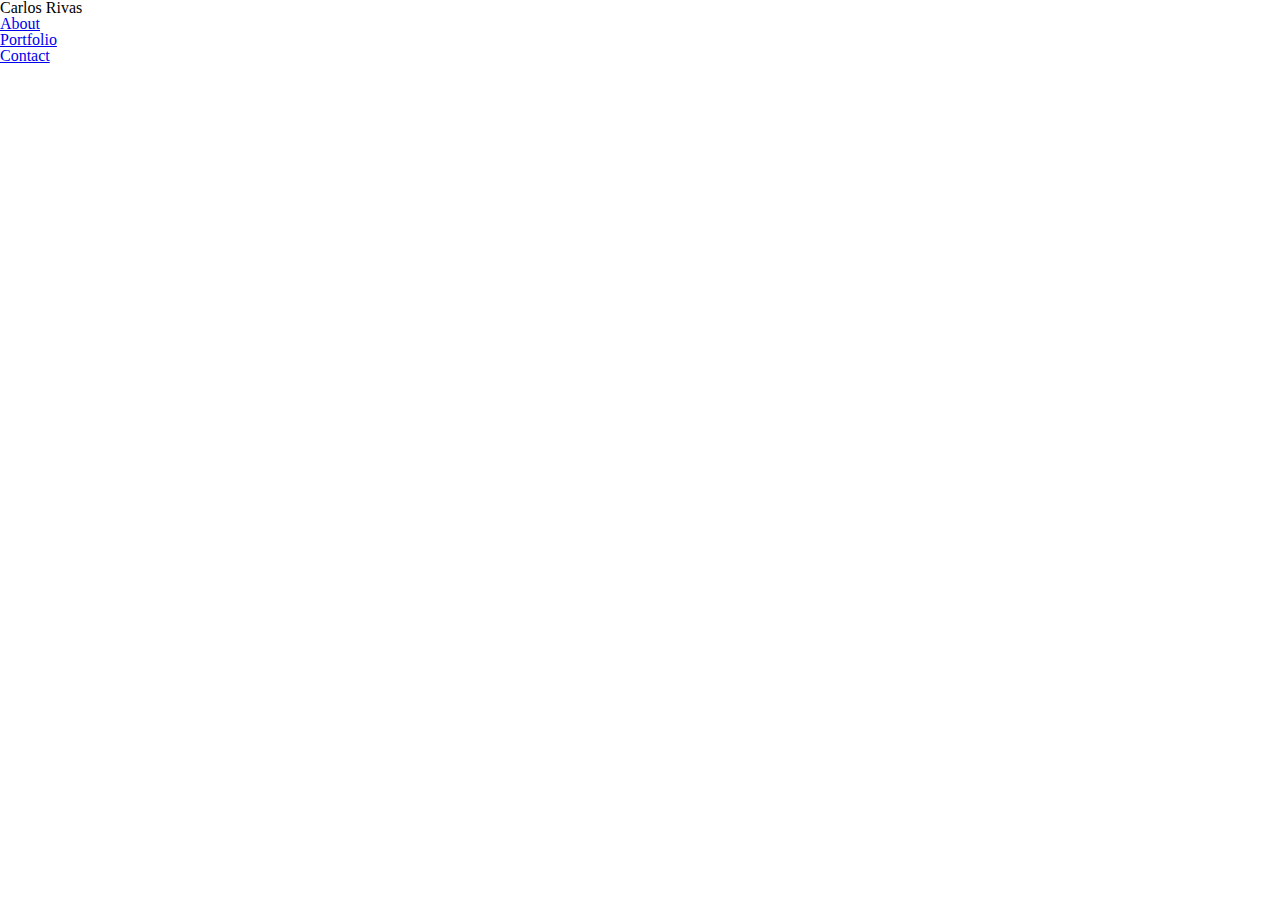
==== basic-portfolio.html @ 7ce90ac5 "hw submission (not fully complete)" ====
<!DOCTYPE html>
<html>
<head>
        <title>Basic-Portfolio</title>
        <link rel="stylesheet" type="text/css" href="reset.css">
        <link rel="stylesheet" type="text/css" href="hw.css">
        <link rel="stylesheet" href="https://stackpath.bootstrapcdn.com/bootstrap/4.1.1/css/bootstrap.min.css" integrity="sha384-WskhaSGFgHYWDcbwN70/dfYBj47jz9qbsMId/iRN3ewGhXQFZCSftd1LZCfmhktB" crossorigin="anonymous">
</head>
<body>  
<div class="wrapper">
    <ul class="flex-container">
        <li class="flex-item flex1">Carlos Rivas</li>
        <ul class="navigation">
                <li><a href="#">About</a></li>
                <li><a href="#">Portfolio</a></li>
                <li><a href="#">Contact</a></li>
        </ul>
    </ul>
</div>
<div class="wrapper">
    <ul class="flex-container main">

    </ul>

</div>

</body>
</html>
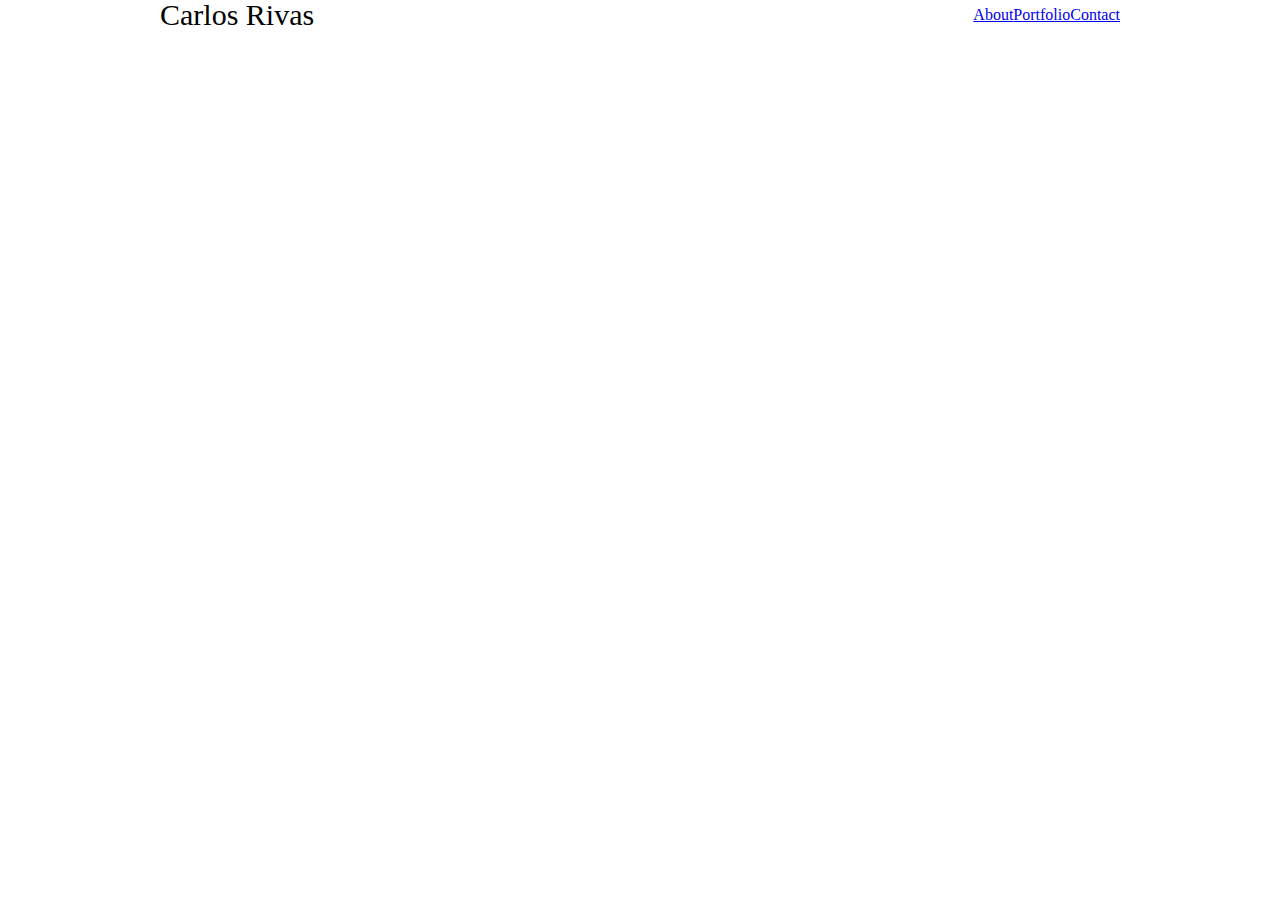
==== commit fb946cc1: "few fixes i made from last nights submission" ====
--- a/basic-portfolio.html
+++ b/basic-portfolio.html
@@ -3,7 +3,7 @@
 <head>
         <title>Basic-Portfolio</title>
         <link rel="stylesheet" type="text/css" href="reset.css">
-        <link rel="stylesheet" type="text/css" href="hw.css">
+        <link rel="stylesheet" type="text/css" href="portfolioCSS.css">
         <link rel="stylesheet" href="https://stackpath.bootstrapcdn.com/bootstrap/4.1.1/css/bootstrap.min.css" integrity="sha384-WskhaSGFgHYWDcbwN70/dfYBj47jz9qbsMId/iRN3ewGhXQFZCSftd1LZCfmhktB" crossorigin="anonymous">
 </head>
 <body>  
--- a/portfolioCSS.css
+++ b/portfolioCSS.css
@@ -0,0 +1,38 @@
+.flex-container {
+    width: 960px;
+    justify-content: space-between;
+    display: flex;
+    flex-direction: row;
+    background-color: white;
+    margin: auto;
+}
+
+.flex1 {
+    font-size: 30px;
+    display: flex;
+    align-self: flex-end;
+    
+}
+
+.navigation {
+    display: flex;
+    align-items: center;
+}
+
+@media all and (max-width: 980px) {
+    .flex-container {
+      justify-content: space-around;
+    }
+  }
+
+  @media all and (max-width: 768px) {
+    .flex-container {
+      flex-direction: column;
+    }
+  }
+
+  @media all and (max-width: 640px) {
+    .flex-container {
+      flex-direction: column;
+    }
+  }